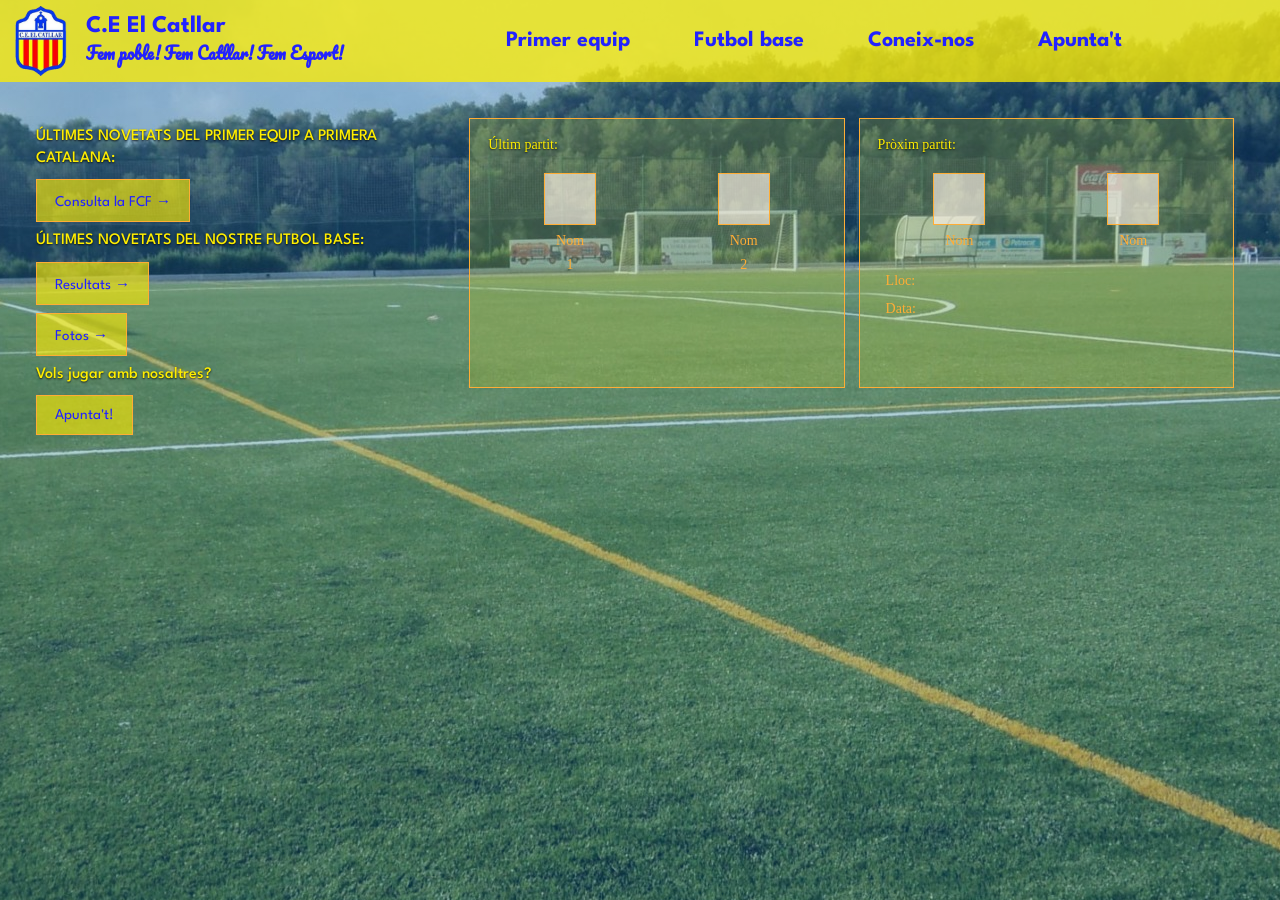
==== index.html @ d00241c4 "a" ====
<!DOCTYPE html>
<html lang="es">
<head>
    <meta charset="UTF-8">
    <meta name="viewport" content="width=device-width, initial-scale=1.0">
    <link rel="stylesheet" href="styles.css">
    <title>C.E El Catllar</title>
    <link rel="preconnect" href="https://fonts.googleapis.com">
    <link rel="preconnect" href="https://fonts.gstatic.com" crossorigin>
    <link href="https://fonts.googleapis.com/css2?family=League+Spartan:wght@100..900&display=swap" rel="stylesheet">
    <link rel="preconnect" href="https://fonts.googleapis.com">
    <link rel="preconnect" href="https://fonts.gstatic.com" crossorigin>
    <link href="https://fonts.googleapis.com/css2?family=Pacifico&display=swap" rel="stylesheet">
</head>
<body>
    <header class="cabeza">
        <img src="Elcatllar_200x200.png" alt="Escut" class="escudo">
        <div class="titulos">
            <h1>C.E El Catllar</h1>
            <h2>Fem poble! Fem Catllar! Fem Esport!</h2>
        </div>
        <nav class="navegacion" aria-label="Navegación principal">
            <ul>
                <li>Primer equip</li>
                <li>Futbol base</li>
                <li>Coneix-nos</li>
                <li>Apunta't</li>
            </ul>
        </nav>
    </header>

    <main class="contenido-inicio">
        <aside class="menus-inicio" aria-label="Informació del club">
            <section class="menu-grupo">
                <h2>ÚLTIMES NOVETATS DEL PRIMER EQUIP A PRIMERA CATALANA:</h2>
                <a href="https://www.fcf.cat/ca/competicio/2026-2027/primera-catalana/grup-3/resultats" target="_blank"><button type="button">Consulta la FCF →</button></a>
            </section>

            <section class="menu-grupo menu-base">
                <h2>ÚLTIMES NOVETATS DEL NOSTRE FUTBOL BASE:</h2>
                <a href="resultats.html"><button type="button">Resultats →</button></a>
                <a href="fotos.html"><button type="button">Fotos →</button></a>
            </section>

            <section class="menu-grupo menu-apunta">
                <h2>Vols jugar amb nosaltres?</h2>
                <a href="apunta.html"><button type="button">Apunta't!</button></a>  
            </section>
        </aside>

        <div class="recuadros-partido">
            <section class="recuadro-partido">
                <h2>Últim partit:</h2>
                <div class="equipos-partido">
                    <div class="equipo-partido">
                        <span class="escudo-partido" aria-hidden="true"></span>
                        <span>Nom</span>
                        <strong>1</strong>
                    </div>
                    <div class="equipo-partido">
                        <span class="escudo-partido" aria-hidden="true"></span>
                        <span>Nom</span>
                        <strong>2</strong>
                    </div>
                </div>
            </section>

            <section class="recuadro-partido">
                <h2>Pròxim partit:</h2>
                <div class="equipos-partido">
                    <div class="equipo-partido">
                        <span class="escudo-partido" aria-hidden="true"></span>
                        <span>Nom</span>
                    </div>
                    <div class="equipo-partido">
                        <span class="escudo-partido" aria-hidden="true"></span>
                        <span>Nom</span>
                    </div>
                </div>
                <p class="datos-partido">Lloc:<br>Data:</p>
            </section>
        </div>
    </main>
</body>
</html>
---- styles.css ----
* {
  margin: 0;
  padding: 0;
  box-sizing: border-box;
}

body {
  display: flex;
  flex-direction: column;
  min-height: 100vh;
  margin: 0;
  padding: 0;
  background-image: linear-gradient(rgba(0, 102, 204, 0.3), rgba(0, 102, 204, 0.3)), url('campo.jpg');
  background-position: center, center -20px;
}


.escudo {
  width: 70px;
  height: 70px;
}


.cabeza {
  display: flex;
  flex-wrap: wrap;
  align-items: center; 
  gap: 10px;      
  background-color: rgba(255, 238, 0, 0.75);
  padding: 6px;
}

.navegacion {
  flex: 1;
  min-width: min(100%, 280px);
}

.navegacion ul {
  display: flex;
  flex-wrap: wrap;
  justify-content: center;
  gap: clamp(12px, 5vw, 200px);
  margin: 0;
  padding: 0;
  list-style: none;
}

.navegacion li {
  color: rgb(34, 34, 255);
  font-family: 'League Spartan', sans-serif;
  font-size: 22px;
  font-weight: bold;
}

.titulos {
  display: flex;
  flex-direction: column; 
  gap: 2px;               
}


.cabeza h1 {
  margin: 0;
  font-size: 24px;
  color: rgb(34, 34, 255);
  font-family: 'League Spartan', sans-serif;
  font-weight: bold;
}

.cabeza h2 {
  margin: 0;
  font-size: 16px;
  color: rgb(34, 34, 255);
  font-family: Pacifico, sans-serif;
}

.cabeza img {
  display: block; 
}

.contenido-inicio {
  display: flex;
  flex-wrap: wrap;
  align-content: start;
  gap: 24px;
  flex: 1;
  width: 100%;
  min-height: 0;
  margin: 0;
  padding: clamp(16px, 3vw, 36px);
  border: none;
  background-color: transparent;
}

.menus-inicio {
  display: flex;
  flex-direction: column;
  justify-content: space-between;
  flex: 0.8 1 220px;
  padding-top: 8px;
}

.menu-grupo {
  padding: 0;
  background-color: transparent;
}
.menu-grupo button:hover {
  background-color: rgba(255, 238, 0, 0.9);
  color: rgb(34, 34, 255);
}

.menu-grupo h2 {
  margin: 0 0 10px;
  color: #ffee00;
  font-family: 'League Spartan', sans-serif;
  font-size: 16px;
  font-weight: 500;
  line-height: 1.35;
  text-shadow: 0 1px 2px rgba(0, 0, 0, 0.8);
}

.menu-grupo button {
  display: block;
  margin: 0 0 8px;
  padding: 12px 18px;
  border: 1px solid #ffad35;
  background-color: rgba(255, 238, 0, 0.62);
  color: rgb(34, 34, 255);
  font-family: 'League Spartan', sans-serif;
  font-size: 15px;
}

.menu-base {
  margin-top: 0;
}

.menu-apunta {
  margin-top: 0;
}

.recuadros-partido {
  display: grid;
  grid-template-columns: repeat(auto-fit, minmax(min(100%, 280px), 1fr));
  align-content: start;
  gap: 14px;
  flex: 1.5 1 420px;
  padding-right: 10px;
}

.recuadro-partido {
  height: 100%;
  min-height: 270px;
  padding: 18px;
  border: 1px solid #ffad35;
  background-color: rgba(255, 238, 0, 0.16);
  color: #ffad35;
  font-family: Georgia, serif;
  font-size: 14px;
}

.recuadro-partido h2 {
  color: #ffee00;
  font-size: inherit;
  font-weight: 400;
  text-shadow: 0 1px 2px rgba(0, 0, 0, 0.8);
}

.equipos-partido {
  display: flex;
  justify-content: space-around;
  gap: 10px;
  margin-top: 20px;
  text-align: center;
}

.equipo-partido {
  display: flex;
  align-items: center;
  flex-direction: column;
  gap: 8px;
}

.escudo-partido {
  width: 52px;
  height: 52px;
  border: 1px solid #ffad35;
  background-color: rgba(255, 245, 233, 0.65);
}

.equipo-partido strong {
  font-weight: 400;
}

.datos-partido {
  margin: 18px 0 0 8px;
  line-height: 2;
}

a {
  color: rgb(34, 34, 255);
  text-decoration: none;
}
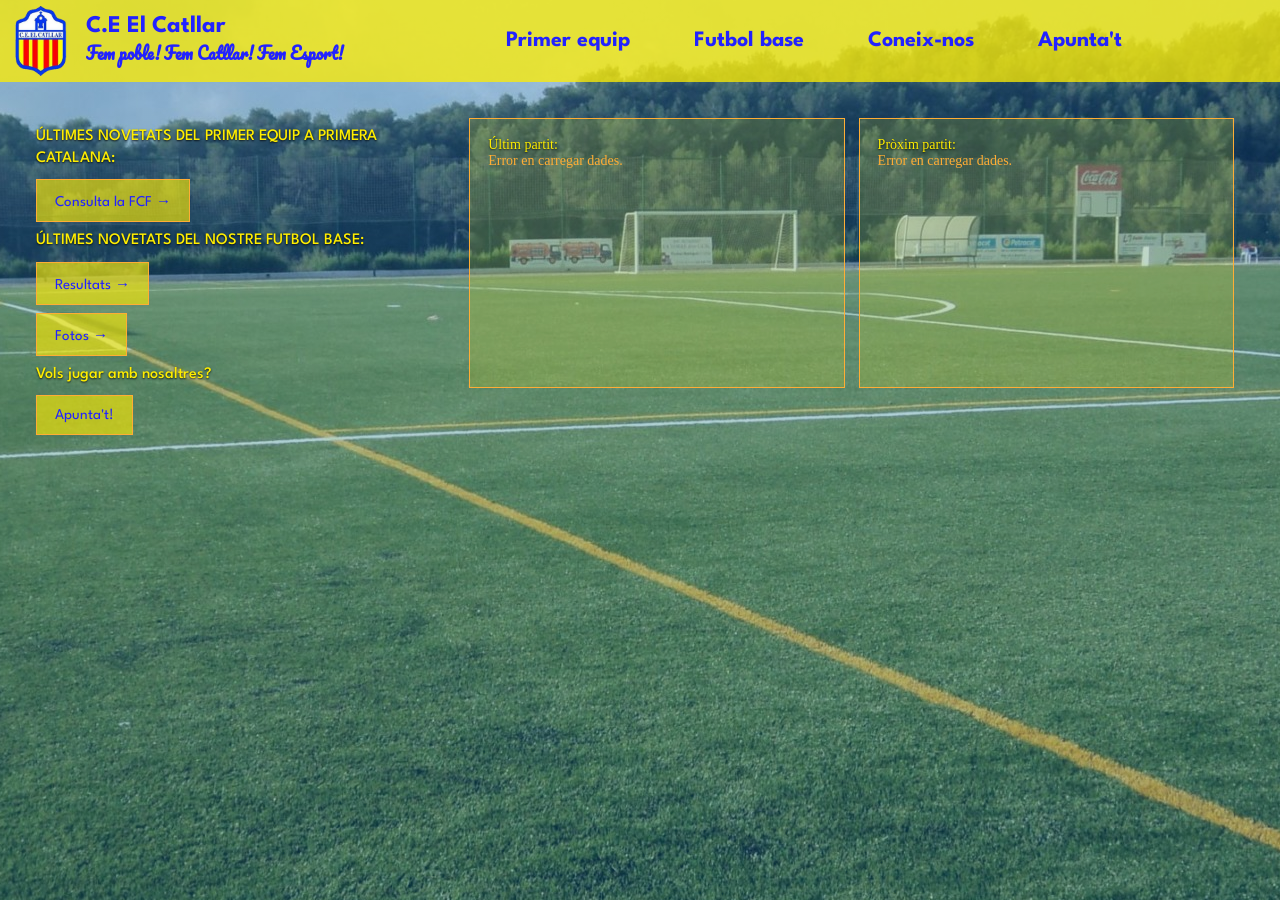
==== commit 3ff8d8a1: "api" ====
--- a/index.html
+++ b/index.html
@@ -51,35 +51,129 @@
         <div class="recuadros-partido">
             <section class="recuadro-partido">
                 <h2>Últim partit:</h2>
-                <div class="equipos-partido">
-                    <div class="equipo-partido">
-                        <span class="escudo-partido" aria-hidden="true"></span>
-                        <span>Nom</span>
-                        <strong>1</strong>
-                    </div>
-                    <div class="equipo-partido">
-                        <span class="escudo-partido" aria-hidden="true"></span>
-                        <span>Nom</span>
-                        <strong>2</strong>
-                    </div>
-                </div>
+                <div id="ultim-partit" class="partido-info"><p>Carregant…</p></div>
             </section>
 
             <section class="recuadro-partido">
                 <h2>Pròxim partit:</h2>
-                <div class="equipos-partido">
-                    <div class="equipo-partido">
-                        <span class="escudo-partido" aria-hidden="true"></span>
-                        <span>Nom</span>
-                    </div>
-                    <div class="equipo-partido">
-                        <span class="escudo-partido" aria-hidden="true"></span>
-                        <span>Nom</span>
-                    </div>
-                </div>
-                <p class="datos-partido">Lloc:<br>Data:</p>
+                <div id="proxim-partit" class="partido-info"><p>Carregant…</p></div>
             </section>
         </div>
+        
     </main>
+    <script>
+        // [CONFIGURACIÓ]
+        // URL del proxy CORS que fa de mitjà entre el navegador i la FCF (la FCF bloquea CORS directes).
+        const PROXY = "https://goalapi.juansureda.workers.dev/?url=";
+        const FCF_URL = "https://www.fcf.cat/api/competition/partidos?grupId=58161859";
+        const NOMBRE_CLUB = "EL CATLLAR";
+        // Els escuds es troben a files.fcf.cat/escudos/clubes/escudos/ + nom del fitxer (camp ESCUDO_CASA / ESCUDO_FUERA de l'API)
+        const ESCUDO_BASE = "https://files.fcf.cat/escudos/clubes/escudos/";
+
+        // [FORMATAR DATA]
+        // Converteix una data ISO (ex: 2026-11-14T18:00:00) a format llegible en català.
+        function formatearDataHora(comienzo) {
+            const fecha = new Date(comienzo);
+            if (Number.isNaN(fecha.getTime())) return "";
+
+            const data = new Intl.DateTimeFormat("ca-ES", {
+                day: "numeric",
+                month: "long",
+                year: "numeric"
+            }).format(fecha);
+            const hora = new Intl.DateTimeFormat("ca-ES", {
+                hour: "2-digit",
+                minute: "2-digit"
+            }).format(fecha);
+
+            return `${data} ${hora}`;
+        }
+
+        // [RENDITZAR]
+        // Crea els elements HTML (equipos, marcador, data, camp) i els insereix al div corresponent.
+        function renderizarPartido(contenedor, partido) {
+            contenedor.replaceChildren();
+            if (!partido) {
+                contenedor.textContent = "No hi ha dades disponibles.";
+                return;
+            }
+
+            const fila = document.createElement("div");
+            const escudoCasa = document.createElement("img");
+            const info = document.createElement("div");
+            const equipos = document.createElement("p");
+            const marcador = document.createElement("strong");
+            const fecha = document.createElement("p");
+            const campo = document.createElement("p");
+            const escudoFuera = document.createElement("img");
+
+            fila.className = "fila-partido";
+            escudoCasa.className = "escudo";
+            escudoCasa.src = ESCUDO_BASE + partido.ESCUDO_CASA;
+            escudoCasa.alt = partido.NOMBRE_CASA || "";
+            info.className = "info-partido";
+            equipos.className = "equipos";
+            equipos.append(document.createTextNode(`${partido.NOMBRE_CASA || ""} `));
+            marcador.textContent = partido.GOLES_CASA !== null
+                ? `${partido.GOLES_CASA} - ${partido.GOLES_FUERA}`
+                : "vs";
+            equipos.append(marcador, document.createTextNode(` ${partido.NOMBRE_FUERA || ""}`));
+            fecha.className = "fecha";
+            fecha.textContent = `Jornada ${partido.JORNADA} · ${formatearDataHora(partido.COMIENZO1)}`;
+            campo.className = "campo";
+            campo.textContent = partido.CAMPO || "";
+            escudoFuera.className = "escudo";
+            escudoFuera.src = ESCUDO_BASE + partido.ESCUDO_FUERA;
+            escudoFuera.alt = partido.NOMBRE_FUERA || "";
+
+            info.append(equipos, fecha, campo);
+            fila.append(escudoCasa, info, escudoFuera);
+            contenedor.append(fila);
+        }
+
+        // [FETCH I FILTRAR]
+        fetch(PROXY + encodeURIComponent(FCF_URL))
+            // Comprova que la resposta HTTP és correcta i la converteix a JSON.
+            .then(respuesta => {
+                if (!respuesta.ok) throw new Error(`Error HTTP: ${respuesta.status}`);
+                return respuesta.json();
+            })
+            // L'API de la FCF retorna un objecte {partidos: {1:[...], 2:[...]}}. Object.values().flat() l'aplaneja a un array únic de partits. Després filtra només els partits del nostre club, els separa en jugats (tenen GOLES_CASA) i pròxims (GOLES_CASA === null), i renderitza l'últim jugat i el pròxim.
+            .then(respuesta => {
+                const partidos = Object.values(respuesta.partidos).flat();
+                if (!Array.isArray(partidos)) throw new Error("Formato de respuesta inesperado");
+                console.log(partidos[0]);
+
+                const partidosClub = partidos
+                    .filter(partido =>
+                        (partido.NOMBRE_CASA || "").toUpperCase().includes(NOMBRE_CLUB) ||
+                        (partido.NOMBRE_FUERA || "").toUpperCase().includes(NOMBRE_CLUB)
+                    );
+
+                const jugados = partidosClub
+                    .filter(partido => partido.GOLES_CASA !== null)
+                    .sort((a, b) => new Date(b.COMIENZO1) - new Date(a.COMIENZO1));
+
+                const proximos = partidosClub
+                    .filter(partido => partido.GOLES_CASA === null)
+                    .sort((a, b) => new Date(a.COMIENZO1) - new Date(b.COMIENZO1));
+
+                renderizarPartido(document.getElementById("ultim-partit"), jugados[0]);
+                renderizarPartido(document.getElementById("proxim-partit"), proximos[0]);
+            })
+            // Si alguna cosa falla (proxy caigut, xarxa, etc.), mostra un missatge d'error.
+            .catch(error => {
+                console.error("No s'han pogut carregar els partits de la FCF:", error);
+                document.getElementById("ultim-partit").textContent = "Error en carregar dades.";
+                document.getElementById("proxim-partit").textContent = "Error en carregar dades.";
+            });
+        // ============================================================
+        // Aquest script és generat per IA per a la web del C.E El Catllar.
+        // Font de dades: API interna de la FCF (no documentada oficialment).
+        // Proxy CORS: goalapi.juansureda.workers.dev (projecte open-source).
+        // Si el proxy deixa de funcionar, substituir PROXY per una altra
+        // opció: https://api.allorigins.win/raw?url=
+        // ============================================================
+    </script>
 </body>
 </html>
--- a/styles.css
+++ b/styles.css
@@ -165,35 +165,57 @@
   text-shadow: 0 1px 2px rgba(0, 0, 0, 0.8);
 }
 
-.equipos-partido {
-  display: flex;
-  justify-content: space-around;
+.partido-info .fila-partido {
+  display: flex;
+  align-items: center;
   gap: 10px;
-  margin-top: 20px;
+  margin-top: 12px;
+}
+
+.partido-info .escudo {
+  width: 48px;
+  height: 48px;
+  object-fit: contain;
+  flex-shrink: 0;
+}
+
+.partido-info .info-partido {
+  flex: 1;
   text-align: center;
 }
 
-.equipo-partido {
-  display: flex;
-  align-items: center;
-  flex-direction: column;
-  gap: 8px;
-}
-
-.escudo-partido {
-  width: 52px;
-  height: 52px;
-  border: 1px solid #ffad35;
-  background-color: rgba(255, 245, 233, 0.65);
-}
-
-.equipo-partido strong {
-  font-weight: 400;
-}
-
-.datos-partido {
-  margin: 18px 0 0 8px;
-  line-height: 2;
+.partido-info .equipos {
+  font-family: 'League Spartan', sans-serif;
+  font-size: 14px;
+  font-weight: 700;
+  color: #fff;
+  margin: 0 0 4px;
+  text-shadow: 0 1px 3px rgba(0,0,0,0.8);
+}
+
+.partido-info .equipos strong {
+  display: block;
+  font-size: 26px;
+  font-weight: 900;
+  color: #ffee00;
+  margin: 4px 0;
+  text-shadow: 0 2px 4px rgba(0,0,0,0.9);
+}
+
+.partido-info .fecha {
+  font-family: 'League Spartan', sans-serif;
+  font-size: 12px;
+  color: #ffad35;
+  margin: 0 0 3px;
+  text-shadow: 0 1px 2px rgba(0,0,0,0.8);
+}
+
+.partido-info .campo {
+  font-family: 'League Spartan', sans-serif;
+  font-size: 11px;
+  color: rgba(255,255,255,0.7);
+  margin: 0;
+  text-shadow: 0 1px 2px rgba(0,0,0,0.8);
 }
 
 a {
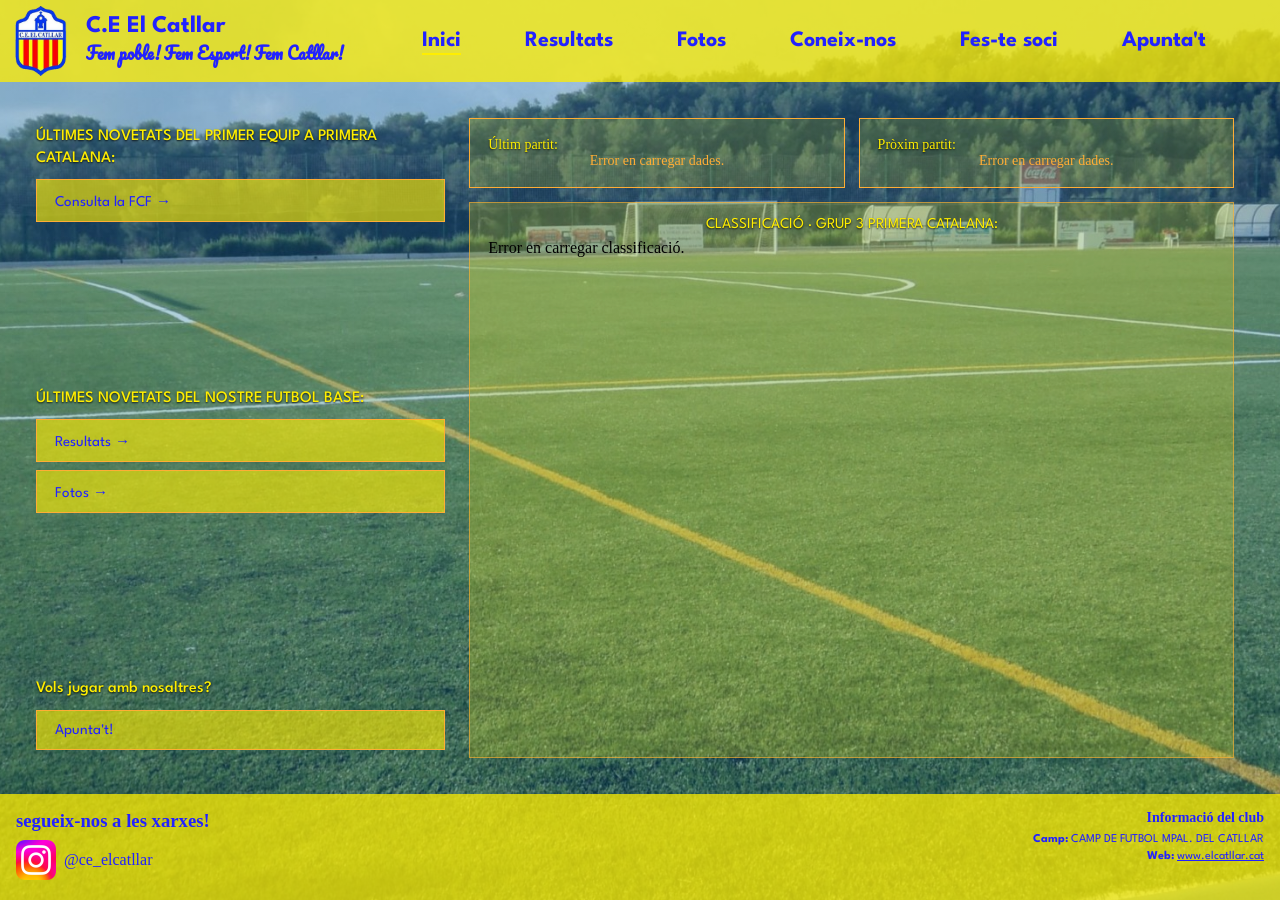
==== commit 7013ca57: "ddf" ====
--- a/index.html
+++ b/index.html
@@ -1,5 +1,5 @@
 <!DOCTYPE html>
-<html lang="es">
+<html lang="ca">
 <head>
     <meta charset="UTF-8">
     <meta name="viewport" content="width=device-width, initial-scale=1.0">
@@ -8,23 +8,24 @@
     <link rel="preconnect" href="https://fonts.googleapis.com">
     <link rel="preconnect" href="https://fonts.gstatic.com" crossorigin>
     <link href="https://fonts.googleapis.com/css2?family=League+Spartan:wght@100..900&display=swap" rel="stylesheet">
-    <link rel="preconnect" href="https://fonts.googleapis.com">
-    <link rel="preconnect" href="https://fonts.gstatic.com" crossorigin>
     <link href="https://fonts.googleapis.com/css2?family=Pacifico&display=swap" rel="stylesheet">
+    <link rel="icon" type="image/png" href="srcs/Elcatllar_200x200.png">
 </head>
 <body>
     <header class="cabeza">
-        <img src="Elcatllar_200x200.png" alt="Escut" class="escudo">
+        <img src="srcs/Elcatllar_200x200.png" alt="Escut" class="escudo">
         <div class="titulos">
             <h1>C.E El Catllar</h1>
-            <h2>Fem poble! Fem Catllar! Fem Esport!</h2>
+            <h2>Fem poble! Fem Esport! Fem Catllar! </h2>
         </div>
         <nav class="navegacion" aria-label="Navegación principal">
             <ul>
-                <li>Primer equip</li>
-                <li>Futbol base</li>
-                <li>Coneix-nos</li>
-                <li>Apunta't</li>
+                <li><a href="index.html" class="actiu">Inici</a></li>
+                <li><a href="resultats.html">Resultats</a></li>
+                <li><a href="fotos.html">Fotos</a></li>
+                <li><a href="coneix-nos.html">Coneix-nos</a></li>
+                <li><a href="fes-te-soci.html">Fes-te soci</a></li>
+                <li><a href="apunta.html">Apunta't</a></li>
             </ul>
         </nav>
     </header>
@@ -33,39 +34,58 @@
         <aside class="menus-inicio" aria-label="Informació del club">
             <section class="menu-grupo">
                 <h2>ÚLTIMES NOVETATS DEL PRIMER EQUIP A PRIMERA CATALANA:</h2>
-                <a href="https://www.fcf.cat/ca/competicio/2026-2027/primera-catalana/grup-3/resultats" target="_blank"><button type="button">Consulta la FCF →</button></a>
+                <a class="boton-menu" href="https://www.fcf.cat/ca/competicio/2026-2027/primera-catalana/grup-3/resultats" target="_blank" rel="noopener">Consulta la FCF →</a>
             </section>
 
             <section class="menu-grupo menu-base">
                 <h2>ÚLTIMES NOVETATS DEL NOSTRE FUTBOL BASE:</h2>
-                <a href="resultats.html"><button type="button">Resultats →</button></a>
-                <a href="fotos.html"><button type="button">Fotos →</button></a>
+                <a class="boton-menu" href="resultats.html">Resultats →</a>
+                <a class="boton-menu" href="fotos.html">Fotos →</a>
             </section>
 
             <section class="menu-grupo menu-apunta">
                 <h2>Vols jugar amb nosaltres?</h2>
-                <a href="apunta.html"><button type="button">Apunta't!</button></a>  
+                <a class="boton-menu" href="apunta.html">Apunta't!</a>  
             </section>
         </aside>
 
-        <div class="recuadros-partido">
-            <section class="recuadro-partido">
-                <h2>Últim partit:</h2>
-                <div id="ultim-partit" class="partido-info"><p>Carregant…</p></div>
-            </section>
-
-            <section class="recuadro-partido">
-                <h2>Pròxim partit:</h2>
-                <div id="proxim-partit" class="partido-info"><p>Carregant…</p></div>
+        <div class="zona-partits">
+            <div class="recuadros-partido">
+                <section class="recuadro-partido">
+                    <h2>Últim partit:</h2>
+                    <div id="ultim-partit" class="partido-info"><p>Carregant…</p></div>
+                </section>
+
+                <section class="recuadro-partido">
+                    <h2>Pròxim partit:</h2>
+                    <div id="proxim-partit" class="partido-info"><p>Carregant…</p></div>
+                </section>
+            </div>
+
+            <section class="recuadro-classificacio">
+                <h2>CLASSIFICACIÓ · GRUP 3 PRIMERA CATALANA:</h2>
+                <div id="classificacio" class="classificacio-info"><p>Carregant…</p></div>
             </section>
         </div>
         
     </main>
+
+
+
+
+
+
+
+
+
+
+
     <script>
         // [CONFIGURACIÓ]
         // URL del proxy CORS que fa de mitjà entre el navegador i la FCF (la FCF bloquea CORS directes).
         const PROXY = "https://goalapi.juansureda.workers.dev/?url=";
         const FCF_URL = "https://www.fcf.cat/api/competition/partidos?grupId=58161859";
+        const FCF_URL_CLASSIFICACIO = "https://www.fcf.cat/api/competition/classificacio?grupId=58161859";
         const NOMBRE_CLUB = "EL CATLLAR";
         // Els escuds es troben a files.fcf.cat/escudos/clubes/escudos/ + nom del fitxer (camp ESCUDO_CASA / ESCUDO_FUERA de l'API)
         const ESCUDO_BASE = "https://files.fcf.cat/escudos/clubes/escudos/";
@@ -99,35 +119,44 @@
             }
 
             const fila = document.createElement("div");
+            const topRow = document.createElement("div");
             const escudoCasa = document.createElement("img");
+            const escudoFuera = document.createElement("img");
+            const midRow = document.createElement("div");
+            const nombreCasa = document.createElement("p");
+            const marcador = document.createElement("strong");
+            const nombreFuera = document.createElement("p");
             const info = document.createElement("div");
-            const equipos = document.createElement("p");
-            const marcador = document.createElement("strong");
             const fecha = document.createElement("p");
             const campo = document.createElement("p");
-            const escudoFuera = document.createElement("img");
 
             fila.className = "fila-partido";
-            escudoCasa.className = "escudo";
-            escudoCasa.src = ESCUDO_BASE + partido.ESCUDO_CASA;
+            topRow.className = "escudos-row";
+            escudoCasa.className = "escudo escudo-grande";
+            escudoCasa.src = partido.ESCUDO_CASA ? ESCUDO_BASE + partido.ESCUDO_CASA : "";
             escudoCasa.alt = partido.NOMBRE_CASA || "";
-            info.className = "info-partido";
-            equipos.className = "equipos";
-            equipos.append(document.createTextNode(`${partido.NOMBRE_CASA || ""} `));
+            escudoFuera.className = "escudo escudo-grande";
+            escudoFuera.src = partido.ESCUDO_FUERA ? ESCUDO_BASE + partido.ESCUDO_FUERA : "";
+            escudoFuera.alt = partido.NOMBRE_FUERA || "";
+            midRow.className = "nombres-row";
+            nombreCasa.className = "nombre-equipo nombre-casa";
+            nombreCasa.textContent = partido.NOMBRE_CASA || "";
+            marcador.className = "marcador-central";
             marcador.textContent = partido.GOLES_CASA !== null
                 ? `${partido.GOLES_CASA} - ${partido.GOLES_FUERA}`
                 : "vs";
-            equipos.append(marcador, document.createTextNode(` ${partido.NOMBRE_FUERA || ""}`));
+            nombreFuera.className = "nombre-equipo nombre-fuera";
+            nombreFuera.textContent = partido.NOMBRE_FUERA || "";
+            info.className = "info-partido";
             fecha.className = "fecha";
             fecha.textContent = `Jornada ${partido.JORNADA} · ${formatearDataHora(partido.COMIENZO1)}`;
             campo.className = "campo";
             campo.textContent = partido.CAMPO || "";
-            escudoFuera.className = "escudo";
-            escudoFuera.src = ESCUDO_BASE + partido.ESCUDO_FUERA;
-            escudoFuera.alt = partido.NOMBRE_FUERA || "";
-
-            info.append(equipos, fecha, campo);
-            fila.append(escudoCasa, info, escudoFuera);
+
+            topRow.append(escudoCasa, escudoFuera);
+            midRow.append(nombreCasa, marcador, nombreFuera);
+            info.append(fecha, campo);
+            fila.append(topRow, midRow, info);
             contenedor.append(fila);
         }
 
@@ -167,6 +196,86 @@
                 document.getElementById("ultim-partit").textContent = "Error en carregar dades.";
                 document.getElementById("proxim-partit").textContent = "Error en carregar dades.";
             });
+
+        // [CLASSIFICACIÓ] - mateixa API però endpoint classificacio
+        function renderitzarClassificacio(contenedor, equips) {
+            contenedor.replaceChildren();
+            if (!equips || !equips.length) {
+                contenedor.textContent = "No hi ha dades de classificació.";
+                return;
+            }
+
+            // Xarxa de 3 columnes amb rangs contigus:
+            //   - 1a columna: posició 1-6
+            //   - 2a columna: posició 7-12
+            //   - 3a columna: el restant (13 en endavant)
+            const xarxa = document.createElement("div");
+            xarxa.className = "xarxa-classificacio";
+
+            const grups = [
+                equips.slice(0, 6),
+                equips.slice(6, 12),
+                equips.slice(12)
+            ];
+
+            grups.forEach(grup => {
+                if (!grup.length) return;
+                const columna = document.createElement("div");
+                columna.className = "xarxa-columna";
+
+                grup.forEach(e => {
+                    const eq = e.team;
+                    const cella = document.createElement("div");
+                    cella.className = "cella-classificacio";
+
+                    if ((eq.name || "").toUpperCase().includes("CATLLAR")) {
+                        cella.classList.add("equip-club");
+                    }
+
+                    const spanPos = document.createElement("span");
+                    spanPos.className = "posicio";
+                    spanPos.textContent = e.position;
+
+                    const img = document.createElement("img");
+                    img.src = ESCUDO_BASE + eq.logo;
+                    img.alt = eq.name;
+                    img.className = "escut-classificacio";
+
+                    const spanNom = document.createElement("span");
+                    spanNom.className = "nom-equip-classificacio";
+                    spanNom.textContent = eq.name;
+
+                    const spanPts = document.createElement("span");
+                    spanPts.className = "pts-classificacio";
+                    spanPts.textContent = e.points;
+
+                    cella.append(spanPos, img, spanNom, spanPts);
+                    columna.append(cella);
+                });
+
+                xarxa.append(columna);
+            });
+
+            contenedor.append(xarxa);
+        }
+
+        fetch(PROXY + encodeURIComponent(FCF_URL_CLASSIFICACIO))
+            .then(respuesta => {
+                if (!respuesta.ok) throw new Error(`Error HTTP: ${respuesta.status}`);
+                return respuesta.json();
+            })
+            .then(respuesta => {
+                const equips = respuesta.data;
+                if (Array.isArray(equips)) {
+                    renderitzarClassificacio(document.getElementById("classificacio"), equips);
+                } else {
+                    throw new Error("Format inesperat");
+                }
+            })
+            .catch(error => {
+                console.error("No s'ha pogut carregar la classificació:", error);
+                document.getElementById("classificacio").textContent = "Error en carregar classificació.";
+            });
         // ============================================================
         // Aquest script és generat per IA per a la web del C.E El Catllar.
         // Font de dades: API interna de la FCF (no documentada oficialment).
@@ -175,5 +284,29 @@
         // opció: https://api.allorigins.win/raw?url=
         // ============================================================
     </script>
+
+
+
+
+
+
+
+
+        <footer>
+        <div class="footer-esquerra">
+            <h3> segueix-nos a les xarxes!</h3>
+            <div class="redes">
+                <a href="https://www.instagram.com/ce_elcatllar/" target="_blank" rel="noopener">
+                    <img src="/srcs/Instagram_logo_2022.svg.webp" alt="Instagram" class="logos">
+                    <span>@ce_elcatllar</span>
+                </a>
+            </div>
+        </div>
+        <div class="info-club">
+            <h3>Informació del club</h3>
+            <p class="camp"><strong>Camp:</strong> CAMP DE FUTBOL MPAL. DEL CATLLAR</p>
+            <p class="adreca"><strong>Web:</strong> <a href="http://www.elcatllar.cat" target="_blank" rel="noopener">www.elcatllar.cat</a></p>
+        </div>
+    </footer>
 </body>
 </html>
--- a/styles.css
+++ b/styles.css
@@ -10,8 +10,11 @@
   min-height: 100vh;
   margin: 0;
   padding: 0;
-  background-image: linear-gradient(rgba(0, 102, 204, 0.3), rgba(0, 102, 204, 0.3)), url('campo.jpg');
-  background-position: center, center -20px;
+  background-image: linear-gradient(rgba(0, 102, 204, 0.3), rgba(0, 102, 204, 0.3)), url('srcs/campo.jpg');
+  background-size: cover, cover;
+  background-position: center, center;
+  background-repeat: no-repeat, no-repeat;
+  background-attachment: scroll;
 }
 
 
@@ -81,7 +84,8 @@
 .contenido-inicio {
   display: flex;
   flex-wrap: wrap;
-  align-content: start;
+  align-content: stretch;
+  align-items: stretch;
   gap: 24px;
   flex: 1;
   width: 100%;
@@ -92,6 +96,19 @@
   background-color: transparent;
 }
 
+/* Pàgines de contingut ple (resultats, fotos, coneix-nos, apunta):
+   estiren tot l'espai disponible entre capçalera i peu. */
+.contenido-pagina {
+  flex: 1;
+  display: flex;
+  flex-direction: column;
+  align-items: center;
+  justify-content: center;
+  width: 100%;
+  min-height: 0;
+  padding: clamp(16px, 3vw, 36px);
+}
+
 .menus-inicio {
   display: flex;
   flex-direction: column;
@@ -103,10 +120,6 @@
 .menu-grupo {
   padding: 0;
   background-color: transparent;
-}
-.menu-grupo button:hover {
-  background-color: rgba(255, 238, 0, 0.9);
-  color: rgb(34, 34, 255);
 }
 
 .menu-grupo h2 {
@@ -119,7 +132,8 @@
   text-shadow: 0 1px 2px rgba(0, 0, 0, 0.8);
 }
 
-.menu-grupo button {
+.menu-grupo button,
+.menu-grupo .boton-menu {
   display: block;
   margin: 0 0 8px;
   padding: 12px 18px;
@@ -128,6 +142,22 @@
   color: rgb(34, 34, 255);
   font-family: 'League Spartan', sans-serif;
   font-size: 15px;
+  text-decoration: none;
+  cursor: pointer;
+}
+.menu-grupo .boton-menu:hover {
+  background-color: rgba(255, 238, 0, 0.9);
+  color: rgb(34, 34, 255);
+}
+.navegacion a.actiu {
+  border-bottom: 2px solid #ffee00;
+  padding-bottom: 2px;
+  font-weight: 700;
+}
+.boton-menu.actiu {
+  background-color: rgba(255, 238, 0, 0.9);
+  color: rgb(34, 34, 255);
+  font-weight: 700;
 }
 
 .menu-base {
@@ -136,6 +166,15 @@
 
 .menu-apunta {
   margin-top: 0;
+}
+
+.zona-partits {
+  display: flex;
+  flex-direction: column;
+  gap: 14px;
+  flex: 1.5 1 420px;
+  padding-right: 10px;
+  min-width: 0;
 }
 
 .recuadros-partido {
@@ -143,74 +182,110 @@
   grid-template-columns: repeat(auto-fit, minmax(min(100%, 280px), 1fr));
   align-content: start;
   gap: 14px;
-  flex: 1.5 1 420px;
-  padding-right: 10px;
 }
 
 .recuadro-partido {
-  height: 100%;
-  min-height: 270px;
   padding: 18px;
   border: 1px solid #ffad35;
   background-color: rgba(255, 238, 0, 0.16);
   color: #ffad35;
   font-family: Georgia, serif;
   font-size: 14px;
+  display: flex;
+  flex-direction: column;
+}
+.partido-info {
+  flex: 1;
+  display: flex;
+  flex-direction: column;
+  justify-content: center;
+  align-items: center;
+}
+.partido-info .fila-partido {
+  width: 100%;
 }
 
 .recuadro-partido h2 {
+  flex-shrink: 0;
   color: #ffee00;
   font-size: inherit;
   font-weight: 400;
   text-shadow: 0 1px 2px rgba(0, 0, 0, 0.8);
 }
 
-.partido-info .fila-partido {
-  display: flex;
-  align-items: center;
-  gap: 10px;
-  margin-top: 12px;
-}
-
-.partido-info .escudo {
-  width: 48px;
-  height: 48px;
+/* Nova estructura: escuts dalt, noms sota, marcador al mig, info al final */
+.fila-partido {
+  display: flex;
+  flex-direction: column;
+  align-items: center;
+  gap: 8px;
+  width: 100%;
+}
+
+.escudos-row {
+  display: flex;
+  justify-content: center;
+  align-items: center;
+  gap: 24px;
+  width: 100%;
+  margin-bottom: 4px;
+}
+
+.escudo-grande {
+  width: 72px;
+  height: 72px;
   object-fit: contain;
   flex-shrink: 0;
-}
-
-.partido-info .info-partido {
-  flex: 1;
-  text-align: center;
-}
-
-.partido-info .equipos {
+  filter: drop-shadow(0 2px 4px rgba(0,0,0,0.3));
+}
+
+.nombres-row {
+  display: flex;
+  justify-content: center;
+  align-items: center;
+  gap: 16px;
+  width: 100%;
+  margin-bottom: 8px;
+}
+
+.nombre-equipo {
   font-family: 'League Spartan', sans-serif;
   font-size: 14px;
   font-weight: 700;
   color: #fff;
-  margin: 0 0 4px;
   text-shadow: 0 1px 3px rgba(0,0,0,0.8);
-}
-
-.partido-info .equipos strong {
-  display: block;
-  font-size: 26px;
+  text-align: center;
+  max-width: 100px;
+  word-wrap: break-word;
+}
+
+.marcador-central {
+  font-family: 'League Spartan', sans-serif;
+  font-size: 28px;
   font-weight: 900;
   color: #ffee00;
-  margin: 4px 0;
   text-shadow: 0 2px 4px rgba(0,0,0,0.9);
-}
-
-.partido-info .fecha {
+  white-space: nowrap;
+}
+
+.info-partido {
+  display: flex;
+  flex-direction: column;
+  align-items: center;
+  gap: 2px;
+  width: 100%;
+  text-align: center;
+}
+
+.fecha {
   font-family: 'League Spartan', sans-serif;
   font-size: 12px;
   color: #ffad35;
-  margin: 0 0 3px;
+  margin: 0;
   text-shadow: 0 1px 2px rgba(0,0,0,0.8);
 }
 
-.partido-info .campo {
+.campo {
   font-family: 'League Spartan', sans-serif;
   font-size: 11px;
   color: rgba(255,255,255,0.7);
@@ -221,4 +296,293 @@
 a {
   color: rgb(34, 34, 255);
   text-decoration: none;
+}
+footer {
+  display: flex;
+  flex-wrap: wrap;
+  gap: 24px;
+  align-items: flex-start;
+  justify-content: space-between;
+  background-color: rgba(255, 238, 0, 0.75);
+  padding: 16px;
+}
+
+.footer-esquerra {
+  display: flex;
+  flex-direction: column;
+  gap: 8px;
+  flex: 1;
+  min-width: 240px;
+}
+
+.info-club {
+  flex: 0 0 auto;
+  min-width: 240px;
+  margin-left: auto;
+  text-align: right;
+}
+
+.info-club h3 {
+  color: rgb(34, 34, 255);
+  margin: 0 0 8px;
+  font-size: 14px;
+}
+
+.info-club p {
+  margin: 0 0 4px;
+  font-family: 'League Spartan', sans-serif;
+  font-size: 12px;
+  color: rgb(34, 34, 255);
+}
+
+.info-club a {
+  color: rgb(34, 34, 255);
+  text-decoration: underline;
+}
+
+.info-club p strong {
+  font-weight: 700;
+}
+
+.info-club .camp,
+.info-club .adreca {
+  margin-bottom: 6px;
+}
+
+footer h3 {
+  color: rgb(34, 34, 255);
+  margin: 0;
+}
+.redes a {
+  display: inline-flex;
+  align-items: center;
+  gap: 8px;
+  color: rgb(34, 34, 255);
+  text-decoration: none;
+}
+.redes a:hover {
+  opacity: 0.8;
+}
+.logos {
+  width: 40px;
+  height: 40px;
+}
+
+/* CLASSIFICACIÓ - rectangle groc, minimalista, 3 columnes, estira fins al final del fons */
+.recuadro-classificacio {
+  flex: 1 1 auto;
+  display: flex;
+  flex-direction: column;
+  padding: 14px 18px;
+  border: 1px solid rgba(255, 173, 53, 0.6);
+  background-color: rgba(255, 238, 0, 0.22);
+  min-height: 0;
+  height: 100%;
+}
+
+.recuadro-classificacio h2 {
+  color: #ffee00;
+  font-family: 'League Spartan', sans-serif;
+  font-size: 15px;
+  font-weight: 400;
+  text-shadow: 0 1px 2px rgba(0, 0, 0, 0.8);
+  margin: 0 0 8px;
+  text-align: center;
+  flex-shrink: 0;
+}
+
+.classificacio-info {
+  flex: 1 1 auto;
+  display: flex;
+  flex-direction: column;
+  min-height: 0;
+}
+
+.classificacio-info p {
+  margin: auto;
+  color: #fff;
+  font-family: 'League Spartan', sans-serif;
+}
+
+/* Xarxa de 3 columnes: cada columna conté un rang contigu d'equips */
+.xarxa-classificacio {
+  display: flex;
+  flex-direction: row;
+  gap: 1px;
+  background-color: rgba(255, 238, 0, 0.22);
+  border: 1px solid rgba(255, 238, 0, 0.28);
+  font-family: 'League Spartan', sans-serif;
+  font-size: 12px;
+  flex: 1;
+  align-content: start;
+}
+
+.xarxa-columna {
+  flex: 1 1 0;
+  min-width: 0;
+  display: flex;
+  flex-direction: column;
+  gap: 1px;
+  background-color: rgba(255, 238, 0, 0.22);
+  border-right: 1px solid rgba(255, 238, 0, 0.28);
+}
+.xarxa-columna:last-child {
+  border-right: none;
+}
+
+.cella-classificacio {
+  background-color: rgba(255, 238, 0, 0.08);
+  padding: 6px 10px;
+  display: flex;
+  align-items: center;
+  gap: 6px;
+  color: #fff;
+  text-shadow: 0 1px 2px rgba(0,0,0,0.7);
+}
+
+.cella-classificacio .posicio {
+  font-weight: 900;
+  color: #ffee00;
+  font-size: 12px;
+  min-width: 16px;
+  text-align: center;
+}
+
+.cella-classificacio .escut-classificacio {
+  width: 22px;
+  height: 22px;
+  object-fit: contain;
+  flex-shrink: 0;
+}
+
+.cella-classificacio .nom-equip-classificacio {
+  font-size: 11px;
+  line-height: 1.1;
+  flex: 1;
+  min-width: 0;
+  white-space: normal;
+  word-break: break-word;
+}
+
+.cella-classificacio .pts-classificacio {
+  font-weight: 900;
+  color: #ffee00;
+  font-size: 13px;
+  flex-shrink: 0;
+}
+
+.cella-classificacio.equip-club {
+  background-color: rgba(255, 238, 0, 0.25);
+}
+.cella-classificacio.equip-club .posicio,
+.cella-classificacio.equip-club .nom-equip-classificacio,
+.cella-classificacio.equip-club .pts-classificacio {
+  color: #ffee00;
+}
+
+@media (max-width: 600px) {
+  .xarxa-classificacio {
+    flex-direction: column;
+  }
+  .xarxa-columna {
+    flex-direction: row;
+    flex-wrap: wrap;
+  }
+  .xarxa-classificacio {
+    font-size: 11px;
+  }
+  .cella-classificacio {
+    padding: 5px 8px;
+  }
+  .cella-classificacio .escut-classificacio {
+    width: 20px;
+    height: 20px;
+  }
+}
+
+/* Imatge dels resultats: s'ajusta al marcador sense estirar */
+.imatge-resultats {
+  width: 100%;
+  height: 100%;
+  object-fit: cover;
+  display: block;
+  border: 1px solid rgba(255, 173, 53, 0.5);
+  border-radius: 6px;
+  cursor: zoom-in;
+}
+
+/* MURAL DE FOTOS — columnes CSS (masonry), no quadrícula */
+.mural-fotos {
+  column-count: 4;
+  column-gap: 12px;
+  padding: 10px;
+  width: 100%;
+  max-width: 1200px;
+}
+.foto {
+  break-inside: avoid;
+  margin-bottom: 12px;
+  background: rgba(255, 238, 0, 0.12);
+  border: 1px solid rgba(255, 173, 53, 0.5);
+  border-radius: 6px;
+  overflow: hidden;
+  box-shadow: 0 2px 6px rgba(0, 0, 0, 0.25);
+}
+.foto img {
+  width: 100%;
+  display: block;
+  cursor: zoom-in;
+}
+.foto-gran img   { height: 300px; object-fit: cover; }
+.foto-medium img { height: 200px; object-fit: cover; }
+.foto-petit img  { height: 140px; object-fit: cover; }
+.foto figcaption {
+  padding: 6px 10px;
+  font-family: 'League Spartan', sans-serif;
+  font-size: 11px;
+  color: #ffee00;
+  text-shadow: 0 1px 2px rgba(0, 0, 0, 0.8);
+  text-align: center;
+}
+@media (max-width: 900px)  { .mural-fotos { column-count: 3; } }
+@media (max-width: 600px)  { .mural-fotos { column-count: 2; } }
+@media (max-width: 420px)  { .mural-fotos { column-count: 1; } }
+
+/* LIGHTBOX */
+#lightbox {
+  position: fixed;
+  inset: 0;
+  background: rgba(0, 0, 0, 0.92);
+  display: none;
+  align-items: center;
+  justify-content: center;
+  z-index: 9999;
+  padding: 20px;
+  cursor: zoom-out;
+}
+#lightbox.obert {
+  display: flex;
+}
+#lightbox-img {
+  max-width: 100%;
+  max-height: 100%;
+  object-fit: contain;
+  border-radius: 6px;
+  box-shadow: 0 8px 40px rgba(0, 0, 0, 0.6);
+}
+#lightbox-tancar {
+  position: fixed;
+  top: 24px;
+  right: 32px;
+  background: none;
+  border: none;
+  color: #fff;
+  font-size: 40px;
+  cursor: pointer;
+  line-height: 1;
+  opacity: 0.85;
+  transition: opacity 0.2s;
+}
+#lightbox-tancar:hover {
+  opacity: 1;
 }
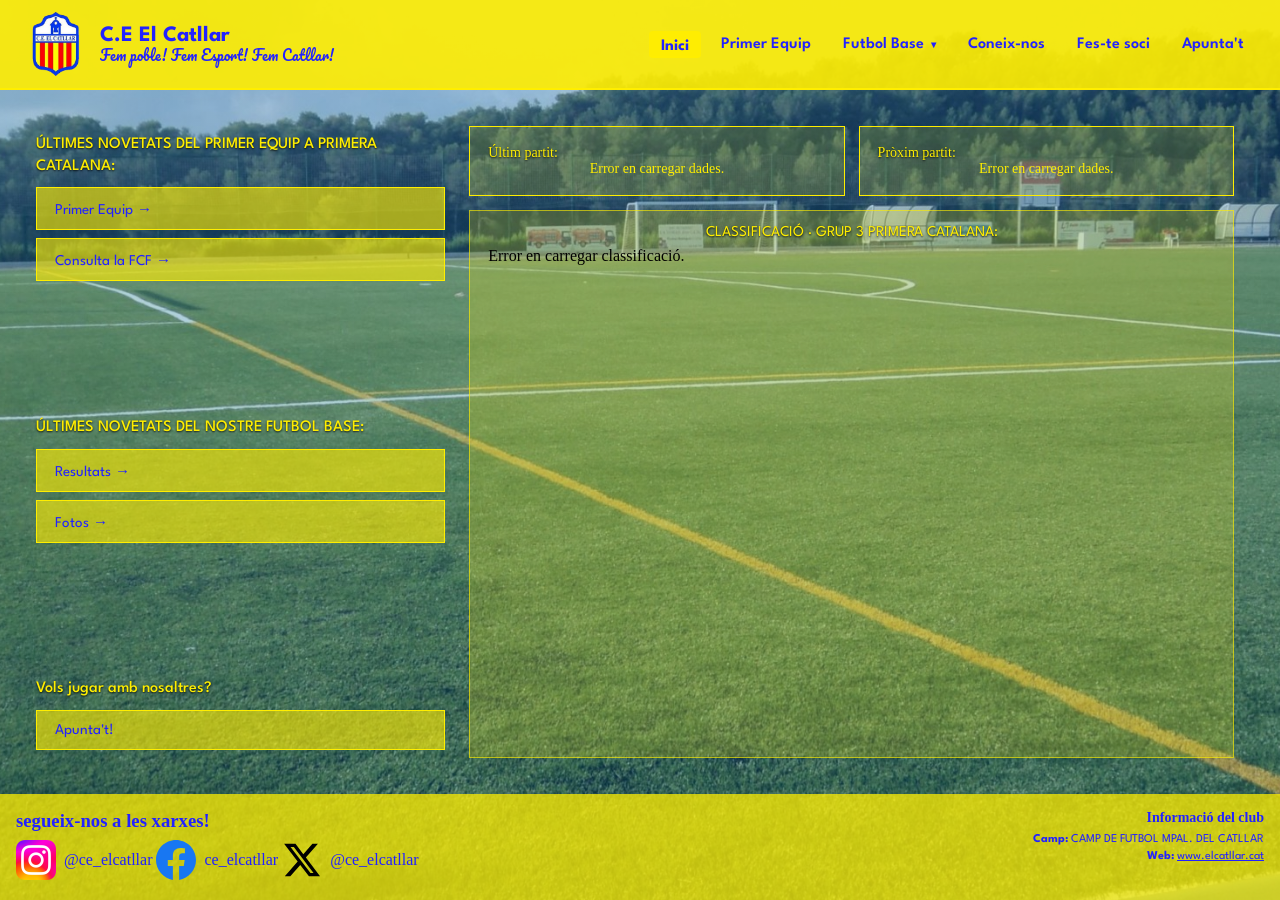
==== commit 1a9f6cb7: "Fix header, classificacio colors, full site cleanup & new pages - Unify header across all 9 pages (l" ====
--- a/index.html
+++ b/index.html
@@ -13,16 +13,25 @@
 </head>
 <body>
     <header class="cabeza">
-        <img src="srcs/Elcatllar_200x200.png" alt="Escut" class="escudo">
-        <div class="titulos">
-            <h1>C.E El Catllar</h1>
-            <h2>Fem poble! Fem Esport! Fem Catllar! </h2>
-        </div>
-        <nav class="navegacion" aria-label="Navegación principal">
+        <a class="cabeza-inici" href="index.html" title="Tornar a l'inici">
+            <img src="srcs/Elcatllar_200x200.png" alt="Escut" class="escudo">
+            <div class="titulos">
+                <h1>C.E El Catllar</h1>
+                <h2>Fem poble! Fem Esport! Fem Catllar!</h2>
+            </div>
+        </a>
+        <nav class="navegacion" aria-label="Navegació principal">
             <ul>
                 <li><a href="index.html" class="actiu">Inici</a></li>
-                <li><a href="resultats.html">Resultats</a></li>
-                <li><a href="fotos.html">Fotos</a></li>
+                <li><a href="primer-equip.html">Primer Equip</a></li>
+                <li class="dropdown">
+                    <a href="futbol-base.html" class="dropdown-activador">Futbol Base</a>
+                    <ul class="dropdown-menu">
+                        <li><a href="equips.html">Equips</a></li>
+                        <li><a href="resultats.html">Resultats</a></li>
+                        <li><a href="fotos.html">Fotos</a></li>
+                    </ul>
+                </li>
                 <li><a href="coneix-nos.html">Coneix-nos</a></li>
                 <li><a href="fes-te-soci.html">Fes-te soci</a></li>
                 <li><a href="apunta.html">Apunta't</a></li>
@@ -34,6 +43,7 @@
         <aside class="menus-inicio" aria-label="Informació del club">
             <section class="menu-grupo">
                 <h2>ÚLTIMES NOVETATS DEL PRIMER EQUIP A PRIMERA CATALANA:</h2>
+                <a class="boton-menu" href="primer-equip.html">Primer Equip →</a>
                 <a class="boton-menu" href="https://www.fcf.cat/ca/competicio/2026-2027/primera-catalana/grup-3/resultats" target="_blank" rel="noopener">Consulta la FCF →</a>
             </section>
 
@@ -69,16 +79,6 @@
         </div>
         
     </main>
-
-
-
-
-
-
-
-
-
-
 
     <script>
         // [CONFIGURACIÓ]
@@ -223,18 +223,27 @@
                 const columna = document.createElement("div");
                 columna.className = "xarxa-columna";
 
-                grup.forEach(e => {
+                grup.forEach((e, idx, arr) => {
                     const eq = e.team;
+                    const pos = Number(e.position);
+                    const totalEquips = equips.length;
                     const cella = document.createElement("div");
-                    cella.className = "cella-classificacio";
-
+                    
+                    // Classes de posició per indicadors de color
+                    let posClasses = "cella-classificacio";
+                    if (pos === 1) posClasses += " pos-1";
+                    else if (pos >= 2 && pos <= 4) posClasses += ` pos-${pos}`;
+                    else if (pos === 5 || pos === 6) posClasses += ` pos-${pos}`;
+                    else if (pos > totalEquips - 4) posClasses += " pos-descens";
+                    
                     if ((eq.name || "").toUpperCase().includes("CATLLAR")) {
-                        cella.classList.add("equip-club");
+                        posClasses += " equip-club";
                     }
+                    cella.className = posClasses;
 
                     const spanPos = document.createElement("span");
                     spanPos.className = "posicio";
-                    spanPos.textContent = e.position;
+                    spanPos.textContent = pos;
 
                     const img = document.createElement("img");
                     img.src = ESCUDO_BASE + eq.logo;
@@ -285,19 +294,20 @@
         // ============================================================
     </script>
 
-
-
-
-
-
-
-
-        <footer>
+    <footer>
         <div class="footer-esquerra">
             <h3> segueix-nos a les xarxes!</h3>
             <div class="redes">
                 <a href="https://www.instagram.com/ce_elcatllar/" target="_blank" rel="noopener">
-                    <img src="/srcs/Instagram_logo_2022.svg.webp" alt="Instagram" class="logos">
+                    <img src="srcs/Instagram_logo_2022.svg.webp" alt="Instagram" class="logos">
+                    <span>@ce_elcatllar</span>
+                </a>
+                <a href="https://www.facebook.com/ceelcatllar" target="_blank" rel="noopener">
+                    <img src="srcs/Facebook_logo.svg" alt="Facebook" class="logos">
+                    <span>ce_elcatllar</span>
+                </a>
+                <a href="https://x.com/ce_elcatllar" target="_blank" rel="noopener">
+                    <img src="srcs/X_logo.svg" alt="X" class="logos">
                     <span>@ce_elcatllar</span>
                 </a>
             </div>
--- a/styles.css
+++ b/styles.css
@@ -19,66 +19,183 @@
 
 
 .escudo {
-  width: 70px;
-  height: 70px;
-}
-
+  width: 64px;
+  height: 64px;
+  flex-shrink: 0;
+}
 
 .cabeza {
   display: flex;
-  flex-wrap: wrap;
-  align-items: center; 
-  gap: 10px;      
-  background-color: rgba(255, 238, 0, 0.75);
-  padding: 6px;
+  align-items: center;
+  justify-content: space-between;
+  gap: 24px;
+  background-color: rgba(255, 238, 0, 0.9);
+  padding: 12px 24px;
+  border-bottom: 2px solid #ffee00;
+  flex-wrap: nowrap;
+}
+
+.cabeza-inici {
+  display: flex;
+  align-items: center;
+  gap: 12px;
+  text-decoration: none;
+  flex-shrink: 0;
+}
+
+.titulos {
+  display: flex;
+  flex-direction: column;
+  gap: 0;
+  line-height: 1.1;
+}
+
+.cabeza h1 {
+  margin: 0;
+  font-size: 22px;
+  color: rgb(34, 34, 255);
+  font-family: 'League Spartan', sans-serif;
+  font-weight: 700;
+  white-space: nowrap;
+}
+
+.cabeza h2 {
+  margin: 0;
+  font-size: 14px;
+  color: rgb(34, 34, 255);
+  font-family: Pacifico, sans-serif;
+  font-weight: 400;
+  white-space: nowrap;
 }
 
 .navegacion {
-  flex: 1;
-  min-width: min(100%, 280px);
+  display: flex;
+  align-items: center;
+  flex-shrink: 1;
+  min-width: 0;
 }
 
 .navegacion ul {
   display: flex;
-  flex-wrap: wrap;
-  justify-content: center;
-  gap: clamp(12px, 5vw, 200px);
+  align-items: center;
+  gap: 8px;
   margin: 0;
   padding: 0;
   list-style: none;
+  flex-wrap: wrap;
+  justify-content: flex-end;
 }
 
 .navegacion li {
-  color: rgb(34, 34, 255);
-  font-family: 'League Spartan', sans-serif;
-  font-size: 22px;
-  font-weight: bold;
-}
-
-.titulos {
-  display: flex;
-  flex-direction: column; 
-  gap: 2px;               
-}
-
-
-.cabeza h1 {
-  margin: 0;
-  font-size: 24px;
-  color: rgb(34, 34, 255);
-  font-family: 'League Spartan', sans-serif;
-  font-weight: bold;
-}
-
-.cabeza h2 {
-  margin: 0;
+  position: relative;
+}
+
+.navegacion a {
+  display: block;
+  padding: 8px 12px;
+  color: rgb(34, 34, 255);
+  font-family: 'League Spartan', sans-serif;
   font-size: 16px;
-  color: rgb(34, 34, 255);
-  font-family: Pacifico, sans-serif;
-}
-
-.cabeza img {
-  display: block; 
+  font-weight: 600;
+  text-decoration: none;
+  border-radius: 4px;
+  transition: background 0.2s, color 0.2s;
+  white-space: nowrap;
+}
+
+.navegacion a:hover,
+.navegacion a.actiu {
+  background-color: rgba(255, 238, 0, 0.9);
+  color: rgb(34, 34, 255);
+}
+
+.navegacion a.actiu {
+  font-weight: 700;
+}
+
+/* Dropdown */
+.dropdown {
+  position: relative;
+}
+
+.dropdown-activador::after {
+  content: " ▾";
+  font-size: 10px;
+  margin-left: 4px;
+}
+
+.dropdown-menu {
+  position: absolute;
+  top: 100%;
+  left: 0;
+  margin-top: 4px;
+  padding: 8px 0;
+  background: rgba(255, 238, 0, 0.95);
+  border: 1px solid #ffee00;
+  border-radius: 0 0 6px 6px;
+  list-style: none;
+  min-width: 180px;
+  opacity: 0;
+  visibility: hidden;
+  transform: translateY(-8px);
+  transition: opacity 0.2s, transform 0.2s, visibility 0.2s;
+  z-index: 100;
+}
+
+.dropdown:hover .dropdown-menu,
+.dropdown:focus-within .dropdown-menu {
+  opacity: 1;
+  visibility: visible;
+  transform: translateY(0);
+}
+
+.dropdown-menu li {
+  margin: 0;
+}
+
+.dropdown-menu a {
+  display: block;
+  padding: 10px 16px;
+  color: rgb(34, 34, 255);
+  font-family: 'League Spartan', sans-serif;
+  font-size: 15px;
+  font-weight: 500;
+  border-radius: 0;
+}
+
+.dropdown-menu a:hover {
+  background-color: rgba(255, 238, 0, 0.2);
+}
+
+@media (max-width: 768px) {
+  .cabeza {
+    flex-direction: column;
+    gap: 12px;
+    padding: 12px 16px;
+  }
+  
+  .cabeza-inici {
+    order: 1;
+  }
+  
+  .navegacion {
+    order: 2;
+    width: 100%;
+  }
+  
+  .navegacion ul {
+    justify-content: center;
+    gap: 4px;
+  }
+  
+  .navegacion a {
+    padding: 6px 10px;
+    font-size: 14px;
+  }
+  
+  .cabeza h1 { font-size: 20px; }
+  .cabeza h2 { font-size: 13px; }
+  .escudo { width: 56px; height: 56px; }
 }
 
 .contenido-inicio {
@@ -137,7 +254,7 @@
   display: block;
   margin: 0 0 8px;
   padding: 12px 18px;
-  border: 1px solid #ffad35;
+  border: 1px solid #ffee00;
   background-color: rgba(255, 238, 0, 0.62);
   color: rgb(34, 34, 255);
   font-family: 'League Spartan', sans-serif;
@@ -186,9 +303,9 @@
 
 .recuadro-partido {
   padding: 18px;
-  border: 1px solid #ffad35;
+  border: 1px solid #ffee00;
   background-color: rgba(255, 238, 0, 0.16);
-  color: #ffad35;
+  color: #ffee00;
   font-family: Georgia, serif;
   font-size: 14px;
   display: flex;
@@ -280,7 +397,7 @@
 .fecha {
   font-family: 'League Spartan', sans-serif;
   font-size: 12px;
-  color: #ffad35;
+  color: #ffee00;
   margin: 0;
   text-shadow: 0 1px 2px rgba(0,0,0,0.8);
 }
@@ -370,14 +487,13 @@
 
 /* CLASSIFICACIÓ - rectangle groc, minimalista, 3 columnes, estira fins al final del fons */
 .recuadro-classificacio {
-  flex: 1 1 auto;
+  flex: 1;
   display: flex;
   flex-direction: column;
   padding: 14px 18px;
-  border: 1px solid rgba(255, 173, 53, 0.6);
+  border: 1px solid rgba(255, 238, 0, 0.6);
   background-color: rgba(255, 238, 0, 0.22);
-  min-height: 0;
-  height: 100%;
+  min-height: 300px;
 }
 
 .recuadro-classificacio h2 {
@@ -388,14 +504,12 @@
   text-shadow: 0 1px 2px rgba(0, 0, 0, 0.8);
   margin: 0 0 8px;
   text-align: center;
-  flex-shrink: 0;
 }
 
 .classificacio-info {
-  flex: 1 1 auto;
-  display: flex;
-  flex-direction: column;
-  min-height: 0;
+  flex: 1;
+  display: flex;
+  flex-direction: column;
 }
 
 .classificacio-info p {
@@ -414,7 +528,8 @@
   font-family: 'League Spartan', sans-serif;
   font-size: 12px;
   flex: 1;
-  align-content: start;
+  height: 100%;
+  min-height: 0;
 }
 
 .xarxa-columna {
@@ -425,19 +540,66 @@
   gap: 1px;
   background-color: rgba(255, 238, 0, 0.22);
   border-right: 1px solid rgba(255, 238, 0, 0.28);
+  height: 100%;
 }
 .xarxa-columna:last-child {
   border-right: none;
 }
 
+/* Indicadors de posició: ascens, playoff, descendent */
+.cella-classificacio::before {
+  content: "";
+  width: 8px;
+  height: 8px;
+  border-radius: 50%;
+  flex-shrink: 0;
+  margin-right: 4px;
+}
+
+/* Posició 1: Verd (ascens directe) */
+.cella-classificacio.pos-1::before,
+.cella-classificacio.equip-club.pos-1::before {
+  background: #2ecc71 !important;
+  box-shadow: 0 0 6px #2ecc71;
+}
+
+/* Posició 2: Blau */
+.cella-classificacio.pos-2::before,
+.cella-classificacio.equip-club.pos-2::before {
+  background: #3498db !important;
+  box-shadow: 0 0 6px #3498db;
+}
+
+/* Posició 3-6: Taronja */
+.cella-classificacio.pos-3::before,
+.cella-classificacio.pos-4::before,
+.cella-classificacio.pos-5::before,
+.cella-classificacio.pos-6::before,
+.cella-classificacio.equip-club.pos-3::before,
+.cella-classificacio.equip-club.pos-4::before,
+.cella-classificacio.equip-club.pos-5::before,
+.cella-classificacio.equip-club.pos-6::before {
+  background: #f39c12 !important;
+  box-shadow: 0 0 6px #f39c12;
+}
+
+/* Darreres 4 posicions: Descens - Vermell */
+.cella-classificacio.pos-descens::before,
+.cella-classificacio.equip-club.pos-descens::before {
+  background: #e74c3c !important;
+  box-shadow: 0 0 6px #e74c3c;
+}
+
 .cella-classificacio {
   background-color: rgba(255, 238, 0, 0.08);
-  padding: 6px 10px;
+  padding: 8px 10px;
   display: flex;
   align-items: center;
   gap: 6px;
   color: #fff;
   text-shadow: 0 1px 2px rgba(0,0,0,0.7);
+  flex: 1;
+  min-height: 0;
 }
 
 .cella-classificacio .posicio {
@@ -503,10 +665,11 @@
 /* Imatge dels resultats: s'ajusta al marcador sense estirar */
 .imatge-resultats {
   width: 100%;
-  height: 100%;
-  object-fit: cover;
+  max-width: 760px;
+  height: auto;
   display: block;
-  border: 1px solid rgba(255, 173, 53, 0.5);
+  margin: 0 auto;
+  border: 1px solid rgba(255, 238, 0, 0.5);
   border-radius: 6px;
   cursor: zoom-in;
 }
@@ -523,7 +686,7 @@
   break-inside: avoid;
   margin-bottom: 12px;
   background: rgba(255, 238, 0, 0.12);
-  border: 1px solid rgba(255, 173, 53, 0.5);
+  border: 1px solid rgba(255, 238, 0, 0.5);
   border-radius: 6px;
   overflow: hidden;
   box-shadow: 0 2px 6px rgba(0, 0, 0, 0.25);
